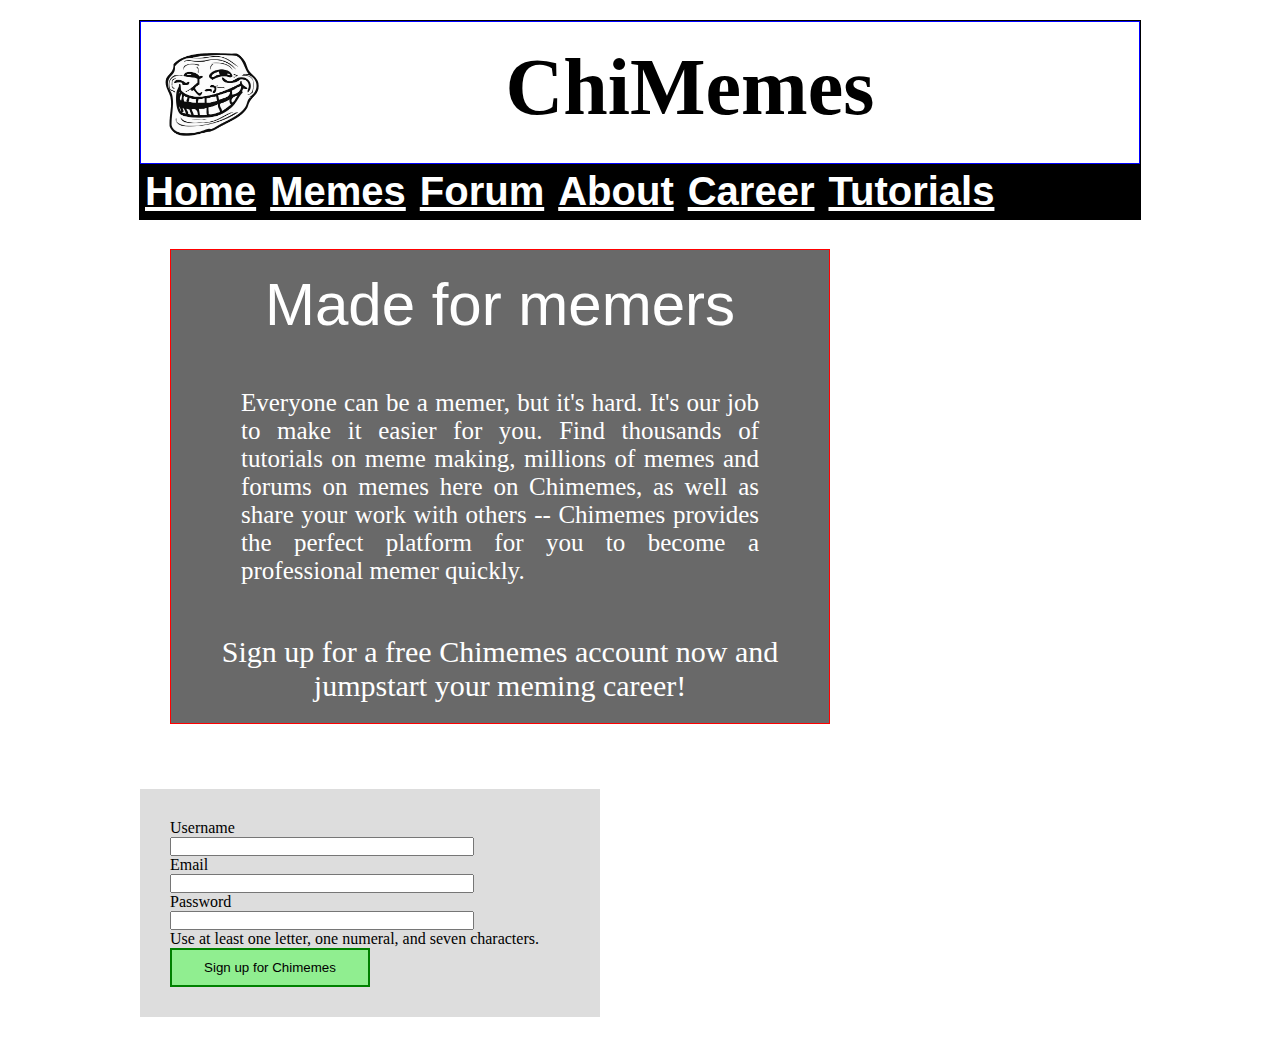
==== chimemes.html @ 5f578df8 "Add files via upload" ====
<!DOCTYPE html>
<html>
<head>
	<title>Chimemes</title>
	<link rel="stylesheet" type="text/css" href="main.css">
	<style type="text/css">
		h1{
			text-align: center;
			font-size: 60px;
			font-weight: normal;
		}
		#top_header hgroup h1{
			font-size: 80px;
			padding-bottom: 10px;
		}
		img{
			width: 100px;
			height: 100px;
			padding-bottom: 10px;
		}
		#sect article {
			background-color: dimgrey;
			text-align: justify;
		}
		#sect article footer{
			font-size: 30px;
			text-align: center;
		}
		#sect p{
			padding: 50px;
			font-size: 25px;
		}
		form input{
			width: 300px;
		}
		form input.submit{
			width: 200px;
			padding: 10px;
			background-color: lightgreen;
			border: 2px green solid;
		}
		form input.submit:hover{
			background-color: #4CAF50;
		}
		#side{
			padding: 30px;
			width: 400px;
			background-color: #dddddd;
			color: black;
			text-align: left;
		}
	</style>
	<script type="text/javascript">
			function check_info()
		{
			var is_valid = false;
			var name = document.getElementById('yourName').value;
			var password = document.getElementById('password').value;
			var email = document.getElementById('email').value;
			for(var i = 0;i < email.length;i++)
			{
				if(email[i] == '@' && i!= email.length-1 && i!=0)
				{
					is_valid = true;
					break;
				}
			}
			if(name == "" || password == "" || email == "")
			{
				alert("please fill in all fields");
				return false;
			}
			else if(password.length < 8)
			{
				alert("Password must be longer than 8 characters");
				return false;
			}
	
			else if(is_valid == false)
			{
				alert("Email adress is not valid");
				return false;
			}
			else
				return true;
		}
	</script>
</head>
<body>
<div id="all">
	<header id="top_header">
		<hgroup>
			<img align = "left" src="trollface2.png" alt="bruh">
			<h1>ChiMemes</h1>
		</hgroup>
	</header>
	<nav id="navbar">
		<ul>
			<li><a class = "active" href="chimemes.html">Home</a></li>
			<li><a href="memes.html">Memes</a></li>
			<li><a href="forum.html">Forum</a></li>
			<li><a href="about.html">About</a></li>
			<li><a href="career.html">Career</a></li>
			<li><a href="tutorials.html">Tutorials</a></li>
			<li style="float: right"><a  href="signin.html">Sign in</a></li>
		</ul>
	</nav>
	<section id="sect">
		<article>
			<header>
				<h1>Made for memers</h1>
			</header>
			<p>Everyone can be a memer, but it's hard. It's our job to make it easier for you. Find thousands of tutorials on meme making,
			   millions of memes and forums on memes here on Chimemes, as well as share your work with others -- Chimemes provides the perfect 
			   platform for you to become a professional memer quickly.
			</p>
			<footer>
				Sign up for a free Chimemes account now and jumpstart your meming career!
			</footer>
		</article>
	</section>

	<aside id="side">
		<form action="submitted.html" method = "GET" onsubmit="return check_info()">
		Username <br><input type="text" name="yourName" id="yourName">
		<br />
		Email <br><input type = "text" name = "email" id = "email">
		<br>
		Password <br><input type="password" name="password" id="password">
	     <br />
		Use at least one letter, one numeral, and seven characters.<br>
		<input class = "submit" type="submit" value="Sign up for Chimemes">
		</form>
	</aside>
</div>

</body>
</html>
---- main.css ----
*{
	margin: 0px;
	padding: 0px;
}
h1{
	font:bold 20px sans-serif;
}
p{
	font: 20px Tahoma;
}
#top_header h1{
	font:bold 40px Tahoma;
}
#top_header h2{
	font:bold 20px Tahoma;
}
header,section,footer,aside,nav,hgroup,article{
	display: block;
}
body{
	text-align: center;
	background-image: url("wall2.jpeg");
			background-repeat: no-repeat;
		background-position: 50% 50%;
		background-size: cover;
		color: white;
}
ul{
	list-style: none;
}
#all{
	border: 1px solid black;
	width:1000px;
	margin: 20px auto;
	text-align: left;
	}
#top_header{
	color: black;
	background-color: white;
	border: blue solid 1px;
	padding: 20px
}
#navbar{
	background-color: black;
	color: white;
}
#navbar li{
	display:inline-block;
	padding: 5px;
	font:bold 40px sans-serif;
}
#navbar a{
	color:white;
}
#navbar a:hover{
	color:black;
	background-color: grey; 
}
#sect{
	float:left;
	width:660px;
	margin: 30px;
}
#side{
	float: left;
	width: 220px;
	margin: 20px 0px;
	padding: 30px;
	background:#66cccc;
}
#foot{
	clear: both;
	text-align: center;
	padding: 20px;
	border-top: 2px solid green;
	color: white;
}
article{
	background: FFFBCC;
	border: 1px solid red;
	padding: 20px;
	margin-bottom: 15px;
}
article footer{
	text-align: right;
}
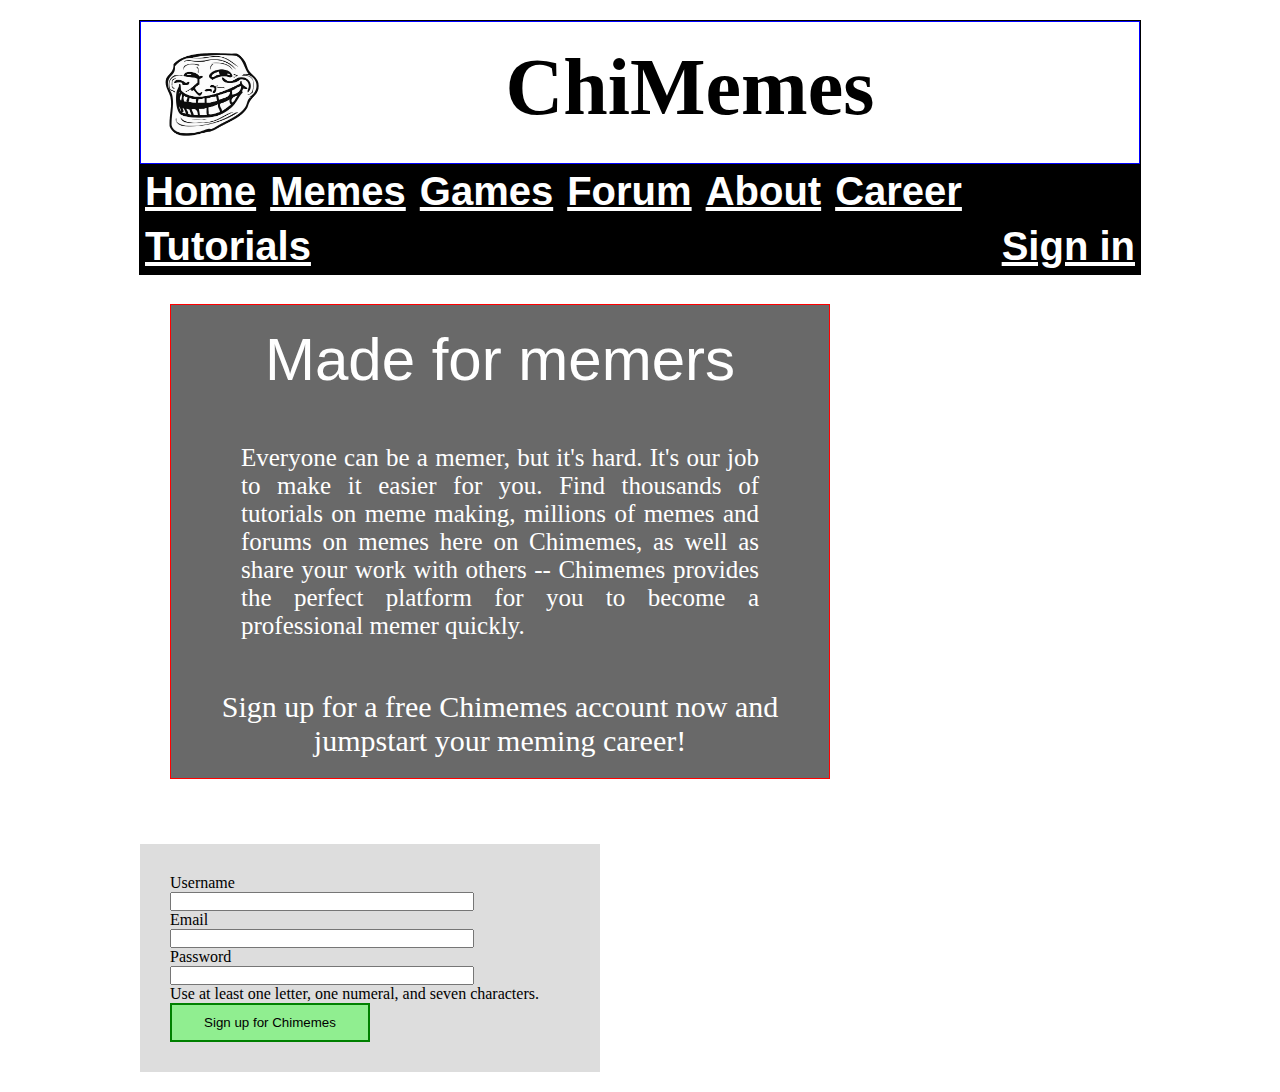
==== commit d5feed1b: "Update chimemes.html" ====
--- a/chimemes.html
+++ b/chimemes.html
@@ -98,6 +98,7 @@
 		<ul>
 			<li><a class = "active" href="chimemes.html">Home</a></li>
 			<li><a href="memes.html">Memes</a></li>
+			<li><a href = "games.html" title = "Games">Games</a></li>
 			<li><a href="forum.html">Forum</a></li>
 			<li><a href="about.html">About</a></li>
 			<li><a href="career.html">Career</a></li>
@@ -135,4 +136,4 @@
 </div>
 
 </body>
-</html>+</html>
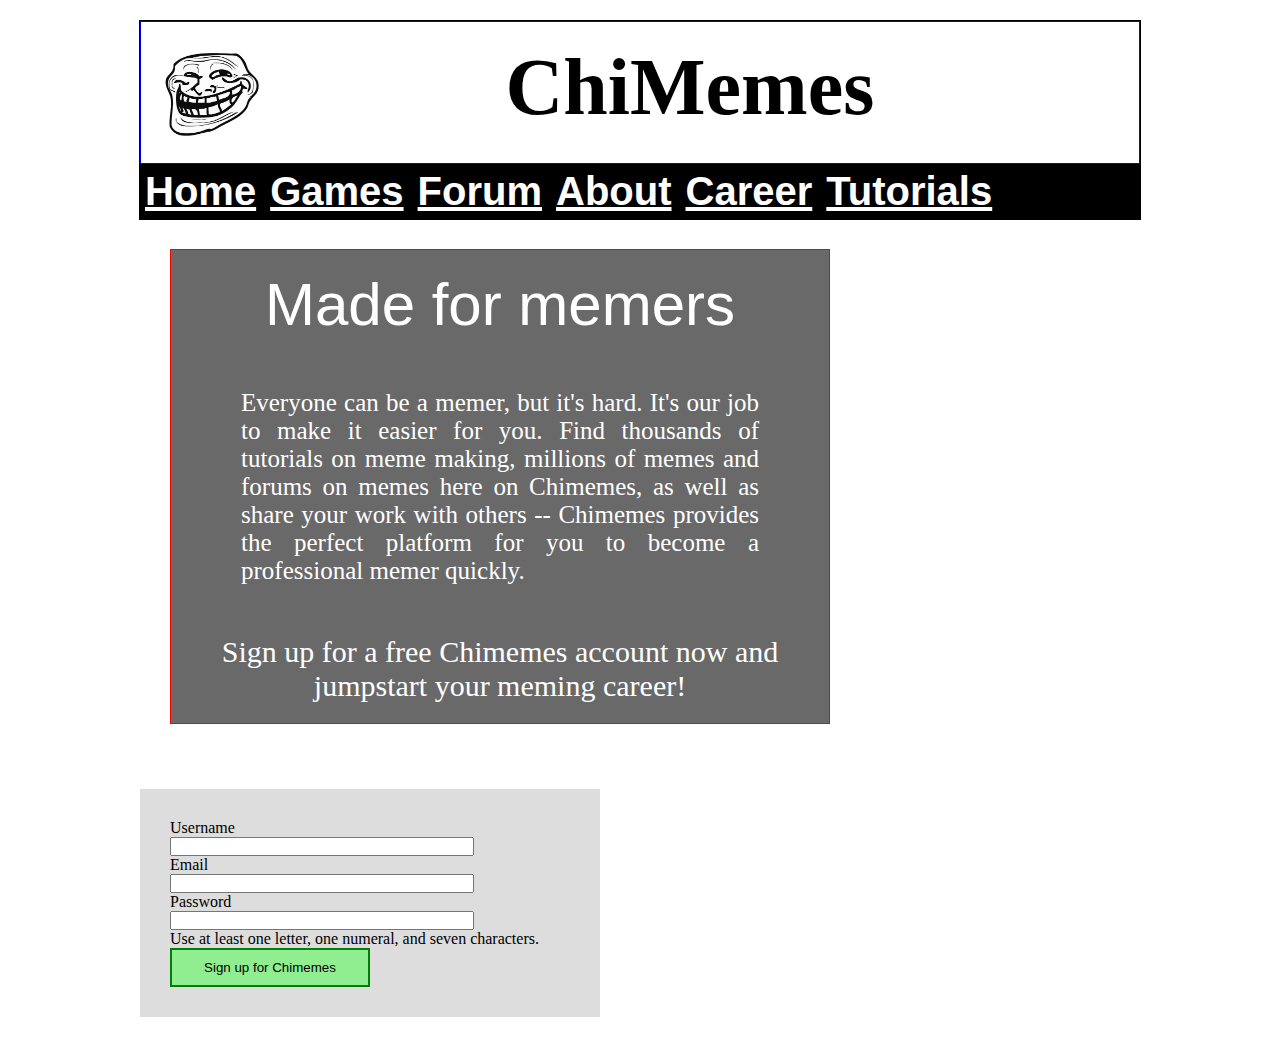
==== commit 99e58519: "Update chimemes.html" ====
--- a/chimemes.html
+++ b/chimemes.html
@@ -97,8 +97,7 @@
 	<nav id="navbar">
 		<ul>
 			<li><a class = "active" href="chimemes.html">Home</a></li>
-			<li><a href="memes.html">Memes</a></li>
-			<li><a href = "games.html" title = "Games">Games</a></li>
+			<li><a href = "games.html">Games</a></li>
 			<li><a href="forum.html">Forum</a></li>
 			<li><a href="about.html">About</a></li>
 			<li><a href="career.html">Career</a></li>
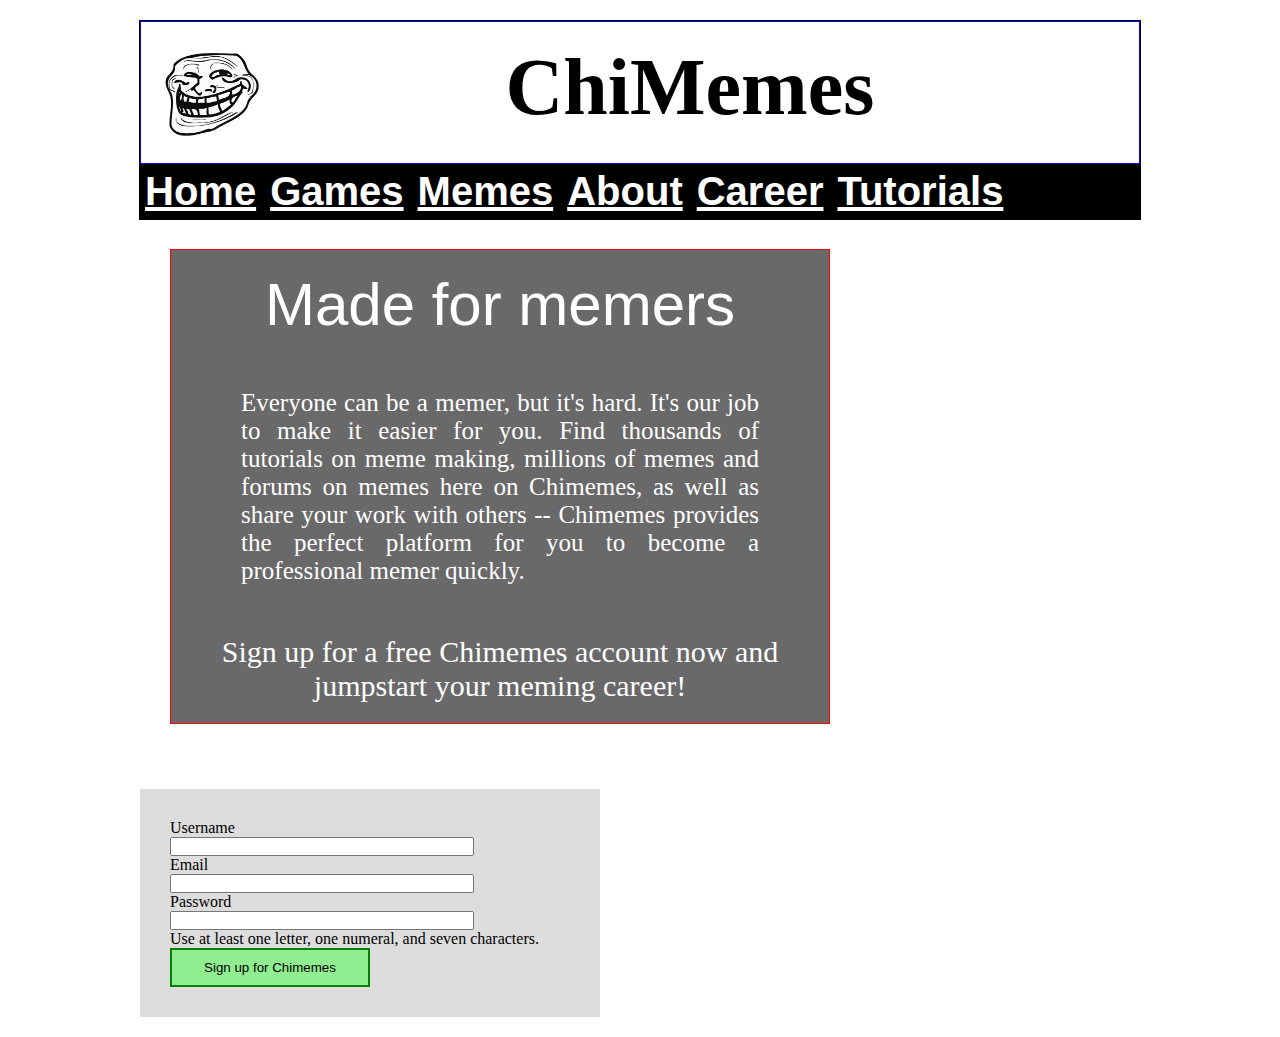
==== commit 3d5708c4: "Update chimemes.html" ====
--- a/chimemes.html
+++ b/chimemes.html
@@ -98,7 +98,7 @@
 		<ul>
 			<li><a class = "active" href="chimemes.html">Home</a></li>
 			<li><a href = "games.html">Games</a></li>
-			<li><a href="forum.html">Forum</a></li>
+			<li><a href="memes.html">Memes</a></li>
 			<li><a href="about.html">About</a></li>
 			<li><a href="career.html">Career</a></li>
 			<li><a href="tutorials.html">Tutorials</a></li>
